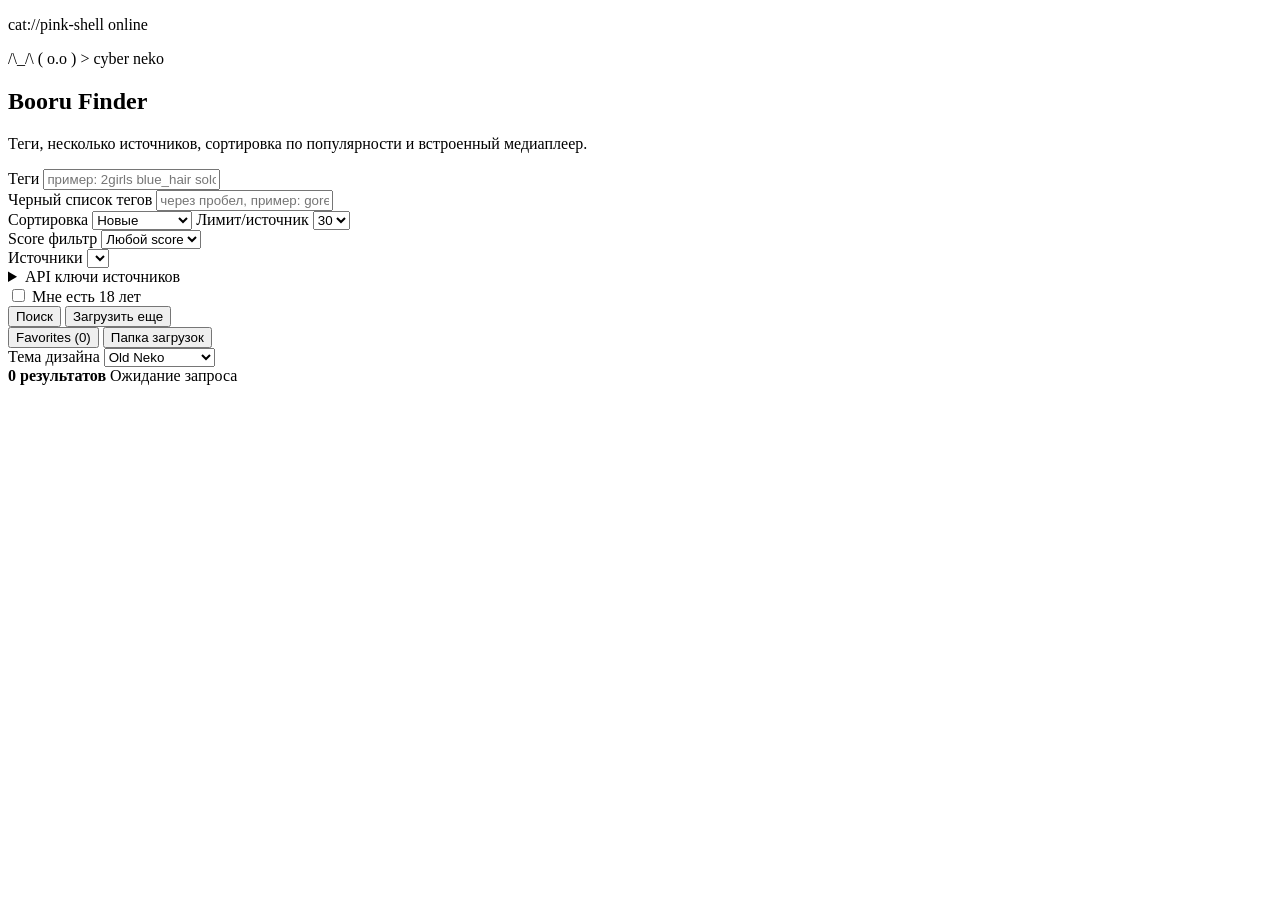
==== static/index.html @ e1820d1a "Initial sanitized release: no embedded API keys" ====
<!doctype html>
<html lang="ru">
<head>
  <meta charset="utf-8">
  <meta name="viewport" content="width=device-width, initial-scale=1">
  <title>Booru Finder</title>
  <link rel="preconnect" href="https://fonts.googleapis.com">
  <link rel="preconnect" href="https://fonts.gstatic.com" crossorigin>
  <link href="https://fonts.googleapis.com/css2?family=Space+Grotesk:wght@400;500;700&family=JetBrains+Mono:wght@400;600&family=VT323&family=Press+Start+2P&display=swap" rel="stylesheet">
  <link rel="stylesheet" href="/app.css">
</head>
<body data-theme="old_neko">
  <div class="shader shader-1"></div>
  <div class="shader shader-2"></div>
  <div class="shader shader-3"></div>
  <div class="noise-mask"></div>
  <div class="scanline-mask"></div>

  <main class="layout">
    <section class="panel glass">
      <div class="panel-head">
        <p class="panel-kicker">cat://pink-shell online</p>
        <p class="catline">/\_/\  ( o.o )  > cyber neko</p>
      </div>
      <h1>Booru Finder</h1>
      <p class="sub">Теги, несколько источников, сортировка по популярности и встроенный медиаплеер.</p>

      <label class="field">
        <span>Теги</span>
        <input id="tagsInput" type="text" placeholder="пример: 2girls blue_hair solo">
        <div id="tagHints" class="tag-hints hidden"></div>
      </label>

      <label class="field">
        <span>Черный список тегов</span>
        <input id="blacklistInput" type="text" placeholder="через пробел, пример: gore scat">
      </label>

      <div class="split">
        <label class="field">
          <span>Сортировка</span>
          <select id="sortSelect">
            <option value="new">Новые</option>
            <option value="popular">Популярные</option>
          </select>
        </label>

        <label class="field">
          <span>Лимит/источник</span>
          <select id="limitSelect">
            <option value="20">20</option>
            <option value="30" selected>30</option>
            <option value="50">50</option>
            <option value="75">75</option>
          </select>
        </label>
      </div>

      <label class="field">
        <span>Score фильтр</span>
        <select id="minScoreSelect">
          <option value="0" selected>Любой score</option>
          <option value="50">50+</option>
          <option value="100">100+</option>
          <option value="250">250+</option>
          <option value="500">500+</option>
          <option value="1000">1000+</option>
        </select>
      </label>

      <div class="field">
        <span>Источники</span>
        <select id="sourceSelect"></select>
      </div>

      <details class="creds">
        <summary>API ключи источников</summary>
        <p id="securityStatus" class="security-note">Security: loading...</p>
        <label class="field">
          <span>Rule34 user_id</span>
          <input id="rule34UserId" type="text" placeholder="user_id">
        </label>
        <label class="field">
          <span>Rule34 api_key</span>
          <input id="rule34ApiKey" type="password" placeholder="api_key">
        </label>
        <label class="field">
          <span>Gelbooru user_id</span>
          <input id="gelbooruUserId" type="text" placeholder="user_id">
        </label>
        <label class="field">
          <span>Gelbooru api_key</span>
          <input id="gelbooruApiKey" type="password" placeholder="api_key">
        </label>
        <label class="field">
          <span>Proxy URL (optional, privacy route)</span>
          <input id="proxyUrl" type="text" placeholder="http://127.0.0.1:8080">
        </label>
        <button id="clearSecureBtn" class="btn ghost" type="button">Очистить secure-хранилище</button>
      </details>

      <label class="adult-check">
        <input id="adultCheckbox" type="checkbox">
        <span>Мне есть 18 лет</span>
      </label>

      <div class="buttons">
        <button id="searchBtn" class="btn primary">Поиск</button>
        <button id="loadMoreBtn" class="btn ghost">Загрузить еще</button>
      </div>
      <button id="favoritesBtn" class="btn ghost wide-btn" type="button">Favorites (0)</button>
      <button id="openDownloadsBtn" class="btn ghost wide-btn" type="button">Папка загрузок</button>

      <div class="theme-dock">
        <label class="field">
          <span>Тема дизайна</span>
          <select id="themeSelect">
            <option value="old_neko" selected>Old Neko</option>
            <option value="retro_blue">Neo 2005 CRT</option>
          </select>
        </label>
      </div>
    </section>

    <section class="content glass">
      <header class="content-head">
        <strong id="resultCount">0 результатов</strong>
        <span id="statusText">Ожидание запроса</span>
      </header>
      <div id="errorBox" class="error-box hidden"></div>
      <div id="grid" class="grid"></div>
      <div id="paginationBar" class="pagination"></div>
      <div id="scrollSentinel" class="scroll-sentinel"></div>
    </section>
  </main>

  <dialog id="viewer" class="viewer">
    <div class="viewer-top">
      <button id="downloadCurrentBtn" class="btn primary">Скачать</button>
      <button id="likeCurrentBtn" class="btn ghost" type="button">Like Video</button>
      <button id="prevBtn" class="btn ghost">Назад</button>
      <button id="nextBtn" class="btn ghost">Вперед</button>
      <button id="closeBtn" class="btn danger">Закрыть</button>
    </div>
    <div id="mediaHolder" class="media-holder"></div>
    <div id="metaBox" class="meta-box"></div>
  </dialog>

  <script src="/app.js"></script>
</body>
</html>
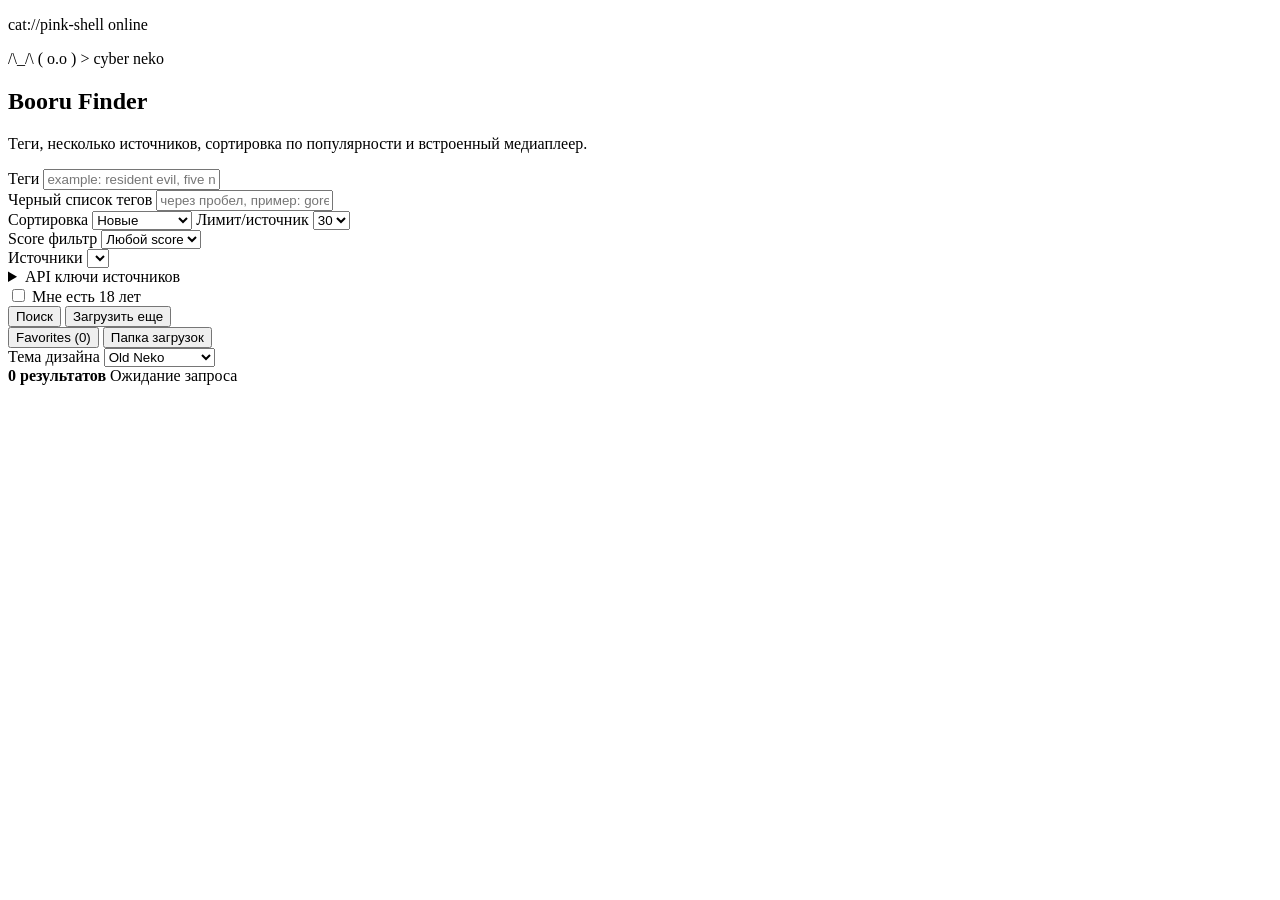
==== commit fc2d25cf: "Improve instant tag hints and multi-word tag input" ====
--- a/static/index.html
+++ b/static/index.html
@@ -27,7 +27,7 @@
 
       <label class="field">
         <span>Теги</span>
-        <input id="tagsInput" type="text" placeholder="пример: 2girls blue_hair solo">
+        <input id="tagsInput" type="text" placeholder="example: resident evil, five nights at freddy, solo">
         <div id="tagHints" class="tag-hints hidden"></div>
       </label>
 
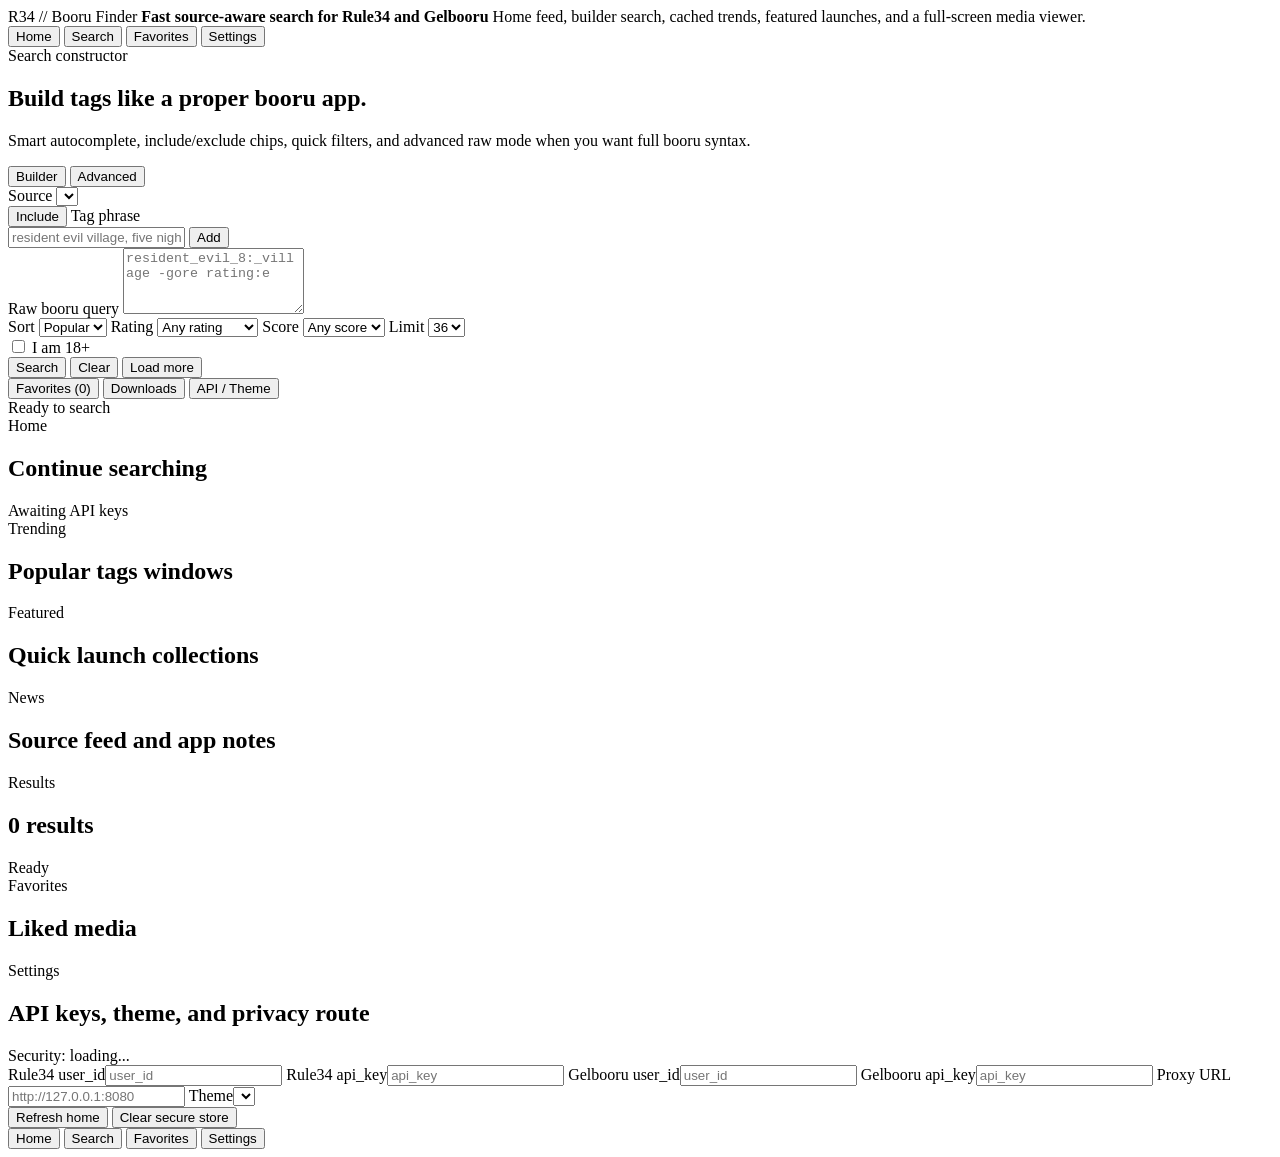
==== commit b8126fc0: "Remake search flow and publish latest desktop/android builds" ====
--- a/static/index.html
+++ b/static/index.html
@@ -6,141 +6,239 @@
   <title>Booru Finder</title>
   <link rel="preconnect" href="https://fonts.googleapis.com">
   <link rel="preconnect" href="https://fonts.gstatic.com" crossorigin>
-  <link href="https://fonts.googleapis.com/css2?family=Space+Grotesk:wght@400;500;700&family=JetBrains+Mono:wght@400;600&family=VT323&family=Press+Start+2P&display=swap" rel="stylesheet">
+  <link href="https://fonts.googleapis.com/css2?family=Space+Grotesk:wght@400;500;700&family=Syne:wght@500;700;800&family=JetBrains+Mono:wght@400;600&family=VT323&family=Press+Start+2P&display=swap" rel="stylesheet">
   <link rel="stylesheet" href="/app.css">
 </head>
-<body data-theme="old_neko">
-  <div class="shader shader-1"></div>
-  <div class="shader shader-2"></div>
-  <div class="shader shader-3"></div>
-  <div class="noise-mask"></div>
-  <div class="scanline-mask"></div>
-
-  <main class="layout">
-    <section class="panel glass">
-      <div class="panel-head">
-        <p class="panel-kicker">cat://pink-shell online</p>
-        <p class="catline">/\_/\  ( o.o )  > cyber neko</p>
+<body data-theme="dark_ref">
+  <div class="bg-glow glow-a"></div>
+  <div class="bg-glow glow-b"></div>
+  <div class="bg-grid"></div>
+
+  <div class="app-shell">
+    <header class="topbar panel">
+      <div class="brand-block">
+        <span class="brand-kicker">R34 // Booru Finder</span>
+        <strong class="brand-title">Fast source-aware search for Rule34 and Gelbooru</strong>
+        <span class="brand-sub">Home feed, builder search, cached trends, featured launches, and a full-screen media viewer.</span>
       </div>
-      <h1>Booru Finder</h1>
-      <p class="sub">Теги, несколько источников, сортировка по популярности и встроенный медиаплеер.</p>
-
-      <label class="field">
-        <span>Теги</span>
-        <input id="tagsInput" type="text" placeholder="example: resident evil, five nights at freddy, solo">
-        <div id="tagHints" class="tag-hints hidden"></div>
-      </label>
-
-      <label class="field">
-        <span>Черный список тегов</span>
-        <input id="blacklistInput" type="text" placeholder="через пробел, пример: gore scat">
-      </label>
-
-      <div class="split">
-        <label class="field">
-          <span>Сортировка</span>
-          <select id="sortSelect">
-            <option value="new">Новые</option>
-            <option value="popular">Популярные</option>
-          </select>
+      <nav class="top-nav" id="topNav">
+        <button class="nav-btn active" data-view="home">Home</button>
+        <button class="nav-btn" data-view="search">Search</button>
+        <button class="nav-btn" data-view="favorites">Favorites</button>
+        <button class="nav-btn" data-view="settings">Settings</button>
+      </nav>
+    </header>
+
+    <main id="workspace" class="workspace home-mode">
+      <section class="composer panel" id="composerPanel">
+        <div class="composer-copy">
+          <span class="composer-kicker">Search constructor</span>
+          <h1 class="composer-title">Build tags like a proper booru app.</h1>
+          <p class="composer-sub">Smart autocomplete, include/exclude chips, quick filters, and advanced raw mode when you want full booru syntax.</p>
+        </div>
+
+        <div class="mode-row">
+          <div class="segmented">
+            <button id="builderTabBtn" class="seg-btn active" type="button">Builder</button>
+            <button id="advancedTabBtn" class="seg-btn" type="button">Advanced</button>
+          </div>
+          <label class="field compact">
+            <span>Source</span>
+            <select id="sourceSelect"></select>
+          </label>
+        </div>
+
+        <div id="builderBox" class="builder-box">
+          <div class="builder-row">
+            <button id="builderModeBtn" class="mode-btn" type="button">Include</button>
+            <label class="field search-field">
+              <span>Tag phrase</span>
+              <div class="search-input-shell">
+                <input id="builderInput" type="text" placeholder="resident evil village, five nights at freddy's help wanted">
+                <button id="addTagBtn" class="mini-btn" type="button">Add</button>
+              </div>
+              <div id="autocompleteMenu" class="autocomplete-menu hidden"></div>
+            </label>
+          </div>
+          <div id="selectedTags" class="selected-tags"></div>
+        </div>
+
+        <div id="advancedBox" class="advanced-box hidden">
+          <label class="field">
+            <span>Raw booru query</span>
+            <textarea id="rawQueryInput" rows="4" placeholder="resident_evil_8:_village -gore rating:e"></textarea>
+          </label>
+        </div>
+
+        <div class="filter-grid">
+          <label class="field compact">
+            <span>Sort</span>
+            <select id="sortSelect">
+              <option value="popular">Popular</option>
+              <option value="new">Newest</option>
+            </select>
+          </label>
+          <label class="field compact">
+            <span>Rating</span>
+            <select id="ratingSelect">
+              <option value="any">Any rating</option>
+              <option value="explicit">Explicit</option>
+              <option value="questionable">Questionable</option>
+              <option value="general">General</option>
+              <option value="safe">Safe</option>
+            </select>
+          </label>
+          <label class="field compact">
+            <span>Score</span>
+            <select id="minScoreSelect">
+              <option value="0">Any score</option>
+              <option value="100">100+</option>
+              <option value="250">250+</option>
+              <option value="500">500+</option>
+              <option value="1000">1000+</option>
+            </select>
+          </label>
+          <label class="field compact">
+            <span>Limit</span>
+            <select id="limitSelect">
+              <option value="24">24</option>
+              <option value="36" selected>36</option>
+              <option value="48">48</option>
+              <option value="60">60</option>
+            </select>
+          </label>
+        </div>
+
+        <label class="adult-check">
+          <input id="adultCheckbox" type="checkbox">
+          <span>I am 18+</span>
         </label>
 
-        <label class="field">
-          <span>Лимит/источник</span>
-          <select id="limitSelect">
-            <option value="20">20</option>
-            <option value="30" selected>30</option>
-            <option value="50">50</option>
-            <option value="75">75</option>
-          </select>
-        </label>
-      </div>
-
-      <label class="field">
-        <span>Score фильтр</span>
-        <select id="minScoreSelect">
-          <option value="0" selected>Любой score</option>
-          <option value="50">50+</option>
-          <option value="100">100+</option>
-          <option value="250">250+</option>
-          <option value="500">500+</option>
-          <option value="1000">1000+</option>
-        </select>
-      </label>
-
-      <div class="field">
-        <span>Источники</span>
-        <select id="sourceSelect"></select>
-      </div>
-
-      <details class="creds">
-        <summary>API ключи источников</summary>
-        <p id="securityStatus" class="security-note">Security: loading...</p>
-        <label class="field">
-          <span>Rule34 user_id</span>
-          <input id="rule34UserId" type="text" placeholder="user_id">
-        </label>
-        <label class="field">
-          <span>Rule34 api_key</span>
-          <input id="rule34ApiKey" type="password" placeholder="api_key">
-        </label>
-        <label class="field">
-          <span>Gelbooru user_id</span>
-          <input id="gelbooruUserId" type="text" placeholder="user_id">
-        </label>
-        <label class="field">
-          <span>Gelbooru api_key</span>
-          <input id="gelbooruApiKey" type="password" placeholder="api_key">
-        </label>
-        <label class="field">
-          <span>Proxy URL (optional, privacy route)</span>
-          <input id="proxyUrl" type="text" placeholder="http://127.0.0.1:8080">
-        </label>
-        <button id="clearSecureBtn" class="btn ghost" type="button">Очистить secure-хранилище</button>
-      </details>
-
-      <label class="adult-check">
-        <input id="adultCheckbox" type="checkbox">
-        <span>Мне есть 18 лет</span>
-      </label>
-
-      <div class="buttons">
-        <button id="searchBtn" class="btn primary">Поиск</button>
-        <button id="loadMoreBtn" class="btn ghost">Загрузить еще</button>
-      </div>
-      <button id="favoritesBtn" class="btn ghost wide-btn" type="button">Favorites (0)</button>
-      <button id="openDownloadsBtn" class="btn ghost wide-btn" type="button">Папка загрузок</button>
-
-      <div class="theme-dock">
-        <label class="field">
-          <span>Тема дизайна</span>
-          <select id="themeSelect">
-            <option value="old_neko" selected>Old Neko</option>
-            <option value="retro_blue">Neo 2005 CRT</option>
-          </select>
-        </label>
-      </div>
-    </section>
-
-    <section class="content glass">
-      <header class="content-head">
-        <strong id="resultCount">0 результатов</strong>
-        <span id="statusText">Ожидание запроса</span>
-      </header>
-      <div id="errorBox" class="error-box hidden"></div>
-      <div id="grid" class="grid"></div>
-      <div id="paginationBar" class="pagination"></div>
-      <div id="scrollSentinel" class="scroll-sentinel"></div>
-    </section>
-  </main>
+        <div class="action-row">
+          <button id="searchBtn" class="primary-btn" type="button">Search</button>
+          <button id="clearQueryBtn" class="ghost-btn" type="button">Clear</button>
+          <button id="loadMoreBtn" class="ghost-btn" type="button">Load more</button>
+        </div>
+
+        <div class="quick-row">
+          <button id="favoritesBtn" class="ghost-btn wide-btn" type="button">Favorites (0)</button>
+          <button id="openDownloadsBtn" class="ghost-btn wide-btn" type="button">Downloads</button>
+          <button id="openSettingsBtn" class="ghost-btn wide-btn" type="button">API / Theme</button>
+        </div>
+
+        <div id="resolvedQueryBar" class="resolved-query">Ready to search</div>
+      </section>
+
+      <section class="content panel">
+        <div id="homeView" class="view view-active">
+          <section class="module">
+            <div class="module-head">
+              <div>
+                <span class="eyebrow">Home</span>
+                <h2>Continue searching</h2>
+              </div>
+              <span id="homeStatus" class="module-meta">Awaiting API keys</span>
+            </div>
+            <div id="recentQueries" class="recent-queries"></div>
+          </section>
+
+          <section class="module">
+            <div class="module-head">
+              <div>
+                <span class="eyebrow">Trending</span>
+                <h2>Popular tags windows</h2>
+              </div>
+              <div id="trendingTabs" class="tab-row"></div>
+            </div>
+            <div id="trendingSections" class="home-columns"></div>
+          </section>
+
+          <section class="module">
+            <div class="module-head">
+              <div>
+                <span class="eyebrow">Featured</span>
+                <h2>Quick launch collections</h2>
+              </div>
+            </div>
+            <div id="featuredSections" class="home-columns"></div>
+          </section>
+
+          <section class="module">
+            <div class="module-head">
+              <div>
+                <span class="eyebrow">News</span>
+                <h2>Source feed and app notes</h2>
+              </div>
+            </div>
+            <div id="newsList" class="news-list"></div>
+          </section>
+        </div>
+
+        <div id="resultsView" class="view hidden">
+          <div class="view-head">
+            <div>
+              <span class="eyebrow">Results</span>
+              <h2 id="resultCount">0 results</h2>
+            </div>
+            <span id="statusText" class="module-meta">Ready</span>
+          </div>
+          <div id="errorBox" class="error-box hidden"></div>
+          <div id="activeQuery" class="active-query"></div>
+          <div id="grid" class="media-grid"></div>
+          <div id="paginationBar" class="pagination"></div>
+        </div>
+
+        <div id="favoritesView" class="view hidden">
+          <div class="view-head">
+            <div>
+              <span class="eyebrow">Favorites</span>
+              <h2 id="favoritesTitle">Liked media</h2>
+            </div>
+          </div>
+          <div id="favoritesGrid" class="media-grid"></div>
+        </div>
+
+        <div id="settingsView" class="view hidden">
+          <div class="view-head">
+            <div>
+              <span class="eyebrow">Settings</span>
+              <h2>API keys, theme, and privacy route</h2>
+            </div>
+            <span id="securityStatus" class="module-meta">Security: loading...</span>
+          </div>
+
+          <div class="settings-grid">
+            <label class="field"><span>Rule34 user_id</span><input id="rule34UserId" type="text" placeholder="user_id"></label>
+            <label class="field"><span>Rule34 api_key</span><input id="rule34ApiKey" type="password" placeholder="api_key"></label>
+            <label class="field"><span>Gelbooru user_id</span><input id="gelbooruUserId" type="text" placeholder="user_id"></label>
+            <label class="field"><span>Gelbooru api_key</span><input id="gelbooruApiKey" type="password" placeholder="api_key"></label>
+            <label class="field"><span>Proxy URL</span><input id="proxyUrl" type="text" placeholder="http://127.0.0.1:8080"></label>
+            <label class="field"><span>Theme</span><select id="themeSelect"></select></label>
+          </div>
+
+          <div class="action-row">
+            <button id="refreshHomeBtn" class="primary-btn" type="button">Refresh home</button>
+            <button id="clearSecureBtn" class="ghost-btn" type="button">Clear secure store</button>
+          </div>
+        </div>
+      </section>
+    </main>
+
+    <nav class="mobile-nav" id="mobileNav">
+      <button class="mobile-nav-btn active" data-view="home">Home</button>
+      <button class="mobile-nav-btn" data-view="search">Search</button>
+      <button class="mobile-nav-btn" data-view="favorites">Favorites</button>
+      <button class="mobile-nav-btn" data-view="settings">Settings</button>
+    </nav>
+  </div>
 
   <dialog id="viewer" class="viewer">
     <div class="viewer-top">
-      <button id="downloadCurrentBtn" class="btn primary">Скачать</button>
-      <button id="likeCurrentBtn" class="btn ghost" type="button">Like Video</button>
-      <button id="prevBtn" class="btn ghost">Назад</button>
-      <button id="nextBtn" class="btn ghost">Вперед</button>
-      <button id="closeBtn" class="btn danger">Закрыть</button>
+      <button id="downloadCurrentBtn" class="primary-btn" type="button">Download</button>
+      <button id="likeCurrentBtn" class="ghost-btn" type="button">Like</button>
+      <button id="prevBtn" class="ghost-btn" type="button">Prev</button>
+      <button id="nextBtn" class="ghost-btn" type="button">Next</button>
+      <button id="closeBtn" class="ghost-btn danger-btn" type="button">Close</button>
     </div>
     <div id="mediaHolder" class="media-holder"></div>
     <div id="metaBox" class="meta-box"></div>
